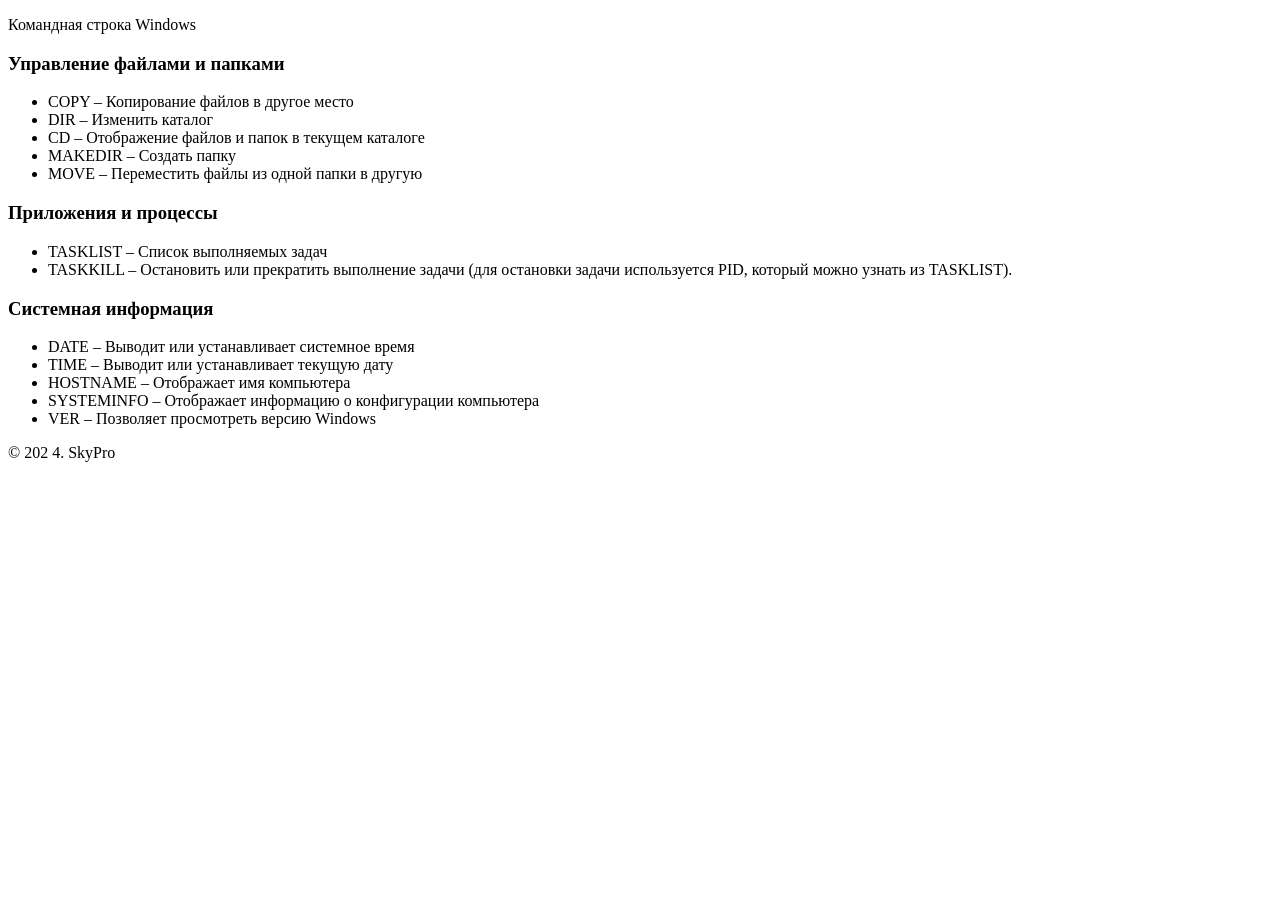
==== html/cmd.html @ 9cfce793 "ne ispravny" ====
<!DOCTYPE html>
<html>
   <head>
      <title>Portal for QA</title>
      <link rel="stylesheet" type="text/css" href="../css/style.css">
      <link rel="stylesheet" type="text/css" href="../css/font-awesome.css">
      <link rel="shortcut icon" href="../img/fav.ico" type="image/x-icon">
      <link href="https://fonts.googleapis.com/css?family=Montserrat:700" rel="stylesheet">
      <meta charset="utf-8">
      <meta name="viewport" content="width=device-width, initial-scale=1">
   </head>
   <body>
      <!--Card-->
      <div class="card animated fadeIn">
         <p class="subtitle">Командная строка Windows</p>
         <h3 id="rt-0"> Управление файлами и папками</h3>
         <ul>
            <li>COPY – Копирование файлов в другое место</li>
            <li>DIR – Изменить каталог</li>
            <li>CD – Отображение файлов и папок в текущем каталоге</li>
            <li>MAKEDIR – Создать папку</li>
            <li>MOVE – Переместить файлы из одной папки в другую</li>
         </ul>
         <h3 id="rt-1">Приложения и процессы</h3>
         <ul>
            <li>TASKLIST – Список выполняемых задач</li>
            <li>TASKKILL – Остановить или прекратить выполнение задачи (для остановки задачи используется PID, который можно узнать из TASKLIST).</li>
         </ul>
         <h3 id="rt-3">Системная информация</h3>
         <ul>
            <li>DATE – Выводит или устанавливает системное время</li>
            <li>TIME – Выводит или устанавливает текущую дату</li>
            <li>HOSTNAME – Отображает имя компьютера</li>
            <li>SYSTEMINFO – Отображает информацию о конфигурации компьютера</li>
            <li>VER – Позволяет просмотреть версию Windows</li>
         </ul>
      </div>
      <!--footer-->
      <footer class="animated fadeIn">
         &copy; 202 4. SkyPro
      </footer>
   </body>
</html>
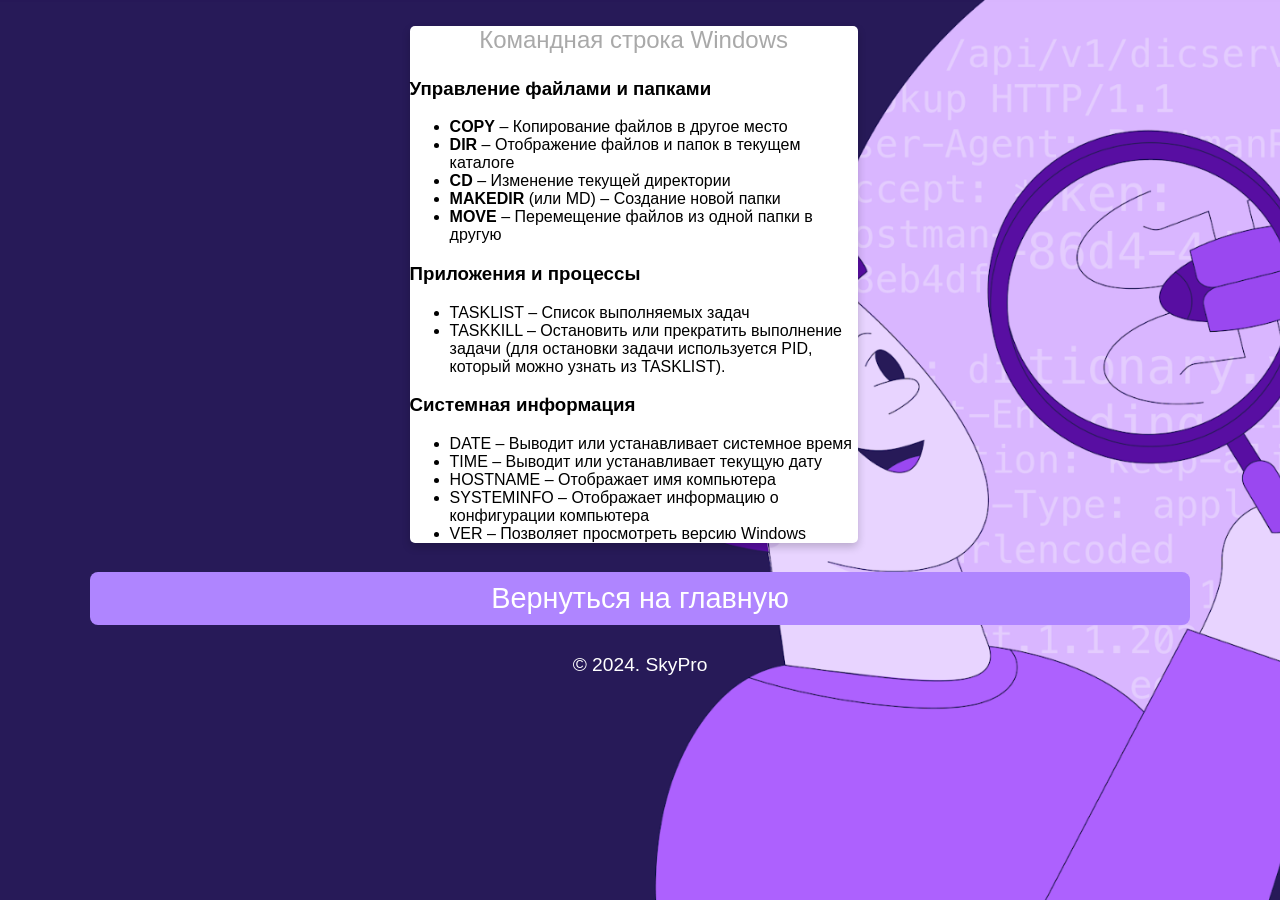
==== commit 7885489e: "исправленный" ====
--- a/html/cmd.html
+++ b/html/cmd.html
@@ -15,11 +15,11 @@
          <p class="subtitle">Командная строка Windows</p>
          <h3 id="rt-0"> Управление файлами и папками</h3>
          <ul>
-            <li>COPY – Копирование файлов в другое место</li>
-            <li>DIR – Изменить каталог</li>
-            <li>CD – Отображение файлов и папок в текущем каталоге</li>
-            <li>MAKEDIR – Создать папку</li>
-            <li>MOVE – Переместить файлы из одной папки в другую</li>
+         <li><strong>COPY</strong> – Копирование файлов в другое место</li>
+        <li><strong>DIR</strong> – Отображение файлов и папок в текущем каталоге</li>
+        <li><strong>CD</strong> – Изменение текущей директории</li>
+        <li><strong>MAKEDIR</strong> (или MD) – Создание новой папки</li>
+        <li><strong>MOVE</strong> – Перемещение файлов из одной папки в другую</li>
          </ul>
          <h3 id="rt-1">Приложения и процессы</h3>
          <ul>
@@ -37,7 +37,11 @@
       </div>
       <!--footer-->
       <footer class="animated fadeIn">
-         &copy; 202 4. SkyPro
+         <p class="location" aling="center">
+            <a href="../index.html">Вернуться на главную</a>
+         </p>
+         &copy; 2024. SkyPro
       </footer>
    </body>
-</html>+</html>
+      
--- a/css/style.css
+++ b/css/style.css
@@ -0,0 +1,301 @@
+* {
+	font-family: 'Montserrat', sans-serif;
+}
+
+body {
+	width: 100%;
+	margin: 0px;
+	background-image: url(../img/bg.jpg);
+	background-repeat: repeat-y no-repeat;
+	background-size: cover;
+	background-position: center;
+	background-attachment: fixed;
+}
+
+.icons>a {
+	text-decoration: none;
+	color: darkgray;
+}
+
+.location>a {
+	text-decoration: none;
+	color: white;
+}
+
+.location:hover {
+	box-shadow:  8px 16px  rgba(0, 0, 0, 0.2);
+}
+
+
+/*---------- Responsive Grid ---------------*/
+
+@media screen and (min-width: 1001px) {
+	.card {
+		margin-left: 32%;
+		margin-top: 2%;
+		padding: 0px;
+		background-color: white;
+		box-shadow: 0 4px 8px 0 rgba(0, 0, 0, 0.2);
+		transition: 0.3s;
+		width: 35%;
+		border-radius: 5px;
+	}
+	.card:hover {
+		box-shadow: 0 8px 16px 0 rgba(0, 0, 0, 1);
+	}
+	img {
+		border: 20px solid white;
+		border-radius: 50%;
+		margin-top: 8%;
+		margin-bottom: -15% !important;
+		width: 30%;
+	}
+	.name {
+		text-align: center;
+		font-size: 2.8em;
+		color: gainsboro;
+		margin-top: 15%;
+		margin-bottom: auto;
+		text-transform: capitalize;
+	}
+	hr {
+		width: 93%;
+		height: 2px;
+		background-color: gainsboro;
+		border: 0px;
+	}
+	.subtitle {
+		text-align: center;
+		font-size: 1.5em;
+		color: darkgray;
+	}
+	.icons {
+		font-size: 18px;
+		text-align: center;
+		margin-right: 0px;
+		margin-left: 0px;
+		color: darkgray;
+		margin-bottom: 40px;
+	}
+	.location {
+		text-align: center;
+		color: white;
+		font-size: 1.5em;
+		display: block;
+		background-color: rgba(175,133,255,1);
+		padding: 10px;
+		margin-left: 7%;
+		margin-right: 7%;
+		border-radius: 8px;
+	}
+}
+
+@media (min-width: 100px) and (max-width: 728px) and (orientation:portrait) {
+	body {
+		width: 100%;
+		margin: 0px;
+		background: url(../img/bg.jpg) fixed no;
+		overflow-x: hidden;
+	}
+	hr {
+		width: 93%;
+		height: 2px;
+		background-color: gainsboro;
+		border: 0px;
+	}
+	.card {
+		margin-top: 10%;
+		margin-left: 2%;
+		margin-right: 0px;
+		background-color: white;
+		box-shadow: 0 4px 8px 0 rgba(0, 0, 0, 0.2);
+		transition: 0.3s;
+		width: 95%;
+		border-radius: 5px;
+	}
+	.card:hover {
+		box-shadow: 0 8px 16px 0 rgba(0, 0, 0, 1);
+	}
+	img {
+		border: 15px solid white;
+		margin-bottom: -20% !important;
+		border-radius: 50%;
+		width: 33%;
+	}
+	.name {
+		padding-right: 4px;
+		padding-left: 4px;
+		text-align: center;
+		font-size: 2.5em;
+		color: gainsboro;
+		margin-top: 16%;
+		margin-bottom: auto;
+		text-transform: capitalize;
+	}
+	.subtitle {
+		text-align: center;
+		font-size: 1.2em;
+		color: darkgray;
+	}
+	.icons {
+		font-size: 11px;
+		text-align: center;
+		margin-right: 0px;
+		margin-left: 0px;
+		color: darkgray;
+		margin-bottom: 40px;
+	}
+	.location {
+		text-align: center;
+		color: white;
+		font-size: 0.8em;
+		display: block;
+		background-color: rgba(175,133,255,1);
+		padding: 10px;
+		margin-left: 7%;
+		margin-right: 7%;
+		border-radius: 8px;
+	}
+}
+
+@media (min-width: 100px) and (max-width: 728px) and (orientation:landscape) {
+	body {
+		width: 100%;
+		margin: 0px;
+		background: url(../img/bg.jpg) fixed no;
+		overflow-x: hidden;
+	}
+	hr {
+		width: 93%;
+		height: 2px;
+		background-color: gainsboro;
+		border: 0px;
+	}
+	.card {
+		margin-top: 6%;
+		margin-left: 9%;
+		margin-right: 0px;
+		background-color: white;
+		box-shadow: 0 4px 8px 0 rgba(0, 0, 0, 0.2);
+		transition: 0.3s;
+		width: 80%;
+		border-radius: 5px;
+	}
+	.card:hover {
+		box-shadow: 0 8px 16px 0 rgba(0, 0, 0, 1);
+	}
+	img {
+		border: 15px solid white;
+		margin-bottom: -15% !important;
+		border-radius: 50%;
+		width: 25%;
+	}
+	.name {
+		padding-right: 4px;
+		padding-left: 4px;
+		text-align: center;
+		font-size: 2.8em;
+		color: gainsboro;
+		margin-top: 16%;
+		margin-bottom: auto;
+		text-transform: capitalize;
+	}
+	.subtitle {
+		text-align: center;
+		font-size: 1.9em;
+		color: darkgray;
+	}
+	.icons {
+		font-size: 18px;
+		text-align: center;
+		margin-right: 0px;
+		margin-left: 0px;
+		color: darkgray;
+		margin-bottom: 40px;
+	}
+	.location {
+		text-align: center;
+		color: white;
+		font-size: 1.5em;
+		display: block;
+		background-color: rgba(175,133,255,1);
+		padding: 10px;
+		margin-left: 7%;
+		margin-right: 7%;
+		border-radius: 8px;
+	}
+}
+
+@media only screen and (min-width: 728px) and (max-width: 1000px) {
+	body {
+		width: 100%;
+		margin: 0px;
+		background: url(../img/bg.jpg) fixed no;
+		overflow-x: hidden;
+	}
+	hr {
+		width: 93%;
+		height: 2px;
+		background-color: gainsboro;
+		border: 0px;
+	}
+	.card {
+		margin-top: 4%;
+		margin-left: 13%;
+		align-content: center;
+		background-color: white;
+		box-shadow: 0 4px 8px 0 rgba(0, 0, 0, 0.2);
+		transition: 0.3s;
+		width: 75%;
+		border-radius: 5px;
+	}
+	.card:hover {
+		box-shadow: 0 8px 16px 0 rgba(0, 0, 0, 1);
+	}
+	img {
+		border: 15px solid white;
+		margin-bottom: -18% !important;
+		border-radius: 50%;
+		width: 30%;
+	}
+	.name {
+		text-align: center;
+		font-size: 2.5em;
+		color: gainsboro;
+		margin-top: 16%;
+		margin-bottom: auto;
+		text-transform: capitalize;
+	}
+	.subtitle {
+		text-align: center;
+		font-size: 2em;
+		color: darkgray;
+	}
+	.icons {
+		font-size: 15px;
+		text-align: center;
+		margin-right: 0px;
+		margin-left: 0px;
+		color: darkgray;
+		margin-bottom: 40px;
+	}
+	.location {
+		text-align: center;
+		color: white;
+		font-size: 1.8em;
+		display: block;
+		background-color: rgba(175,133,255,1);
+		padding: 10px;
+		margin-left: 7%;
+		margin-right: 7%;
+		border-radius: 8px;
+	}
+}
+
+
+/*---------- Responsive Grid Ends ---------------*/
+footer {
+	text-align: center;
+	color: white;
+	font-size: 1.2em
+}
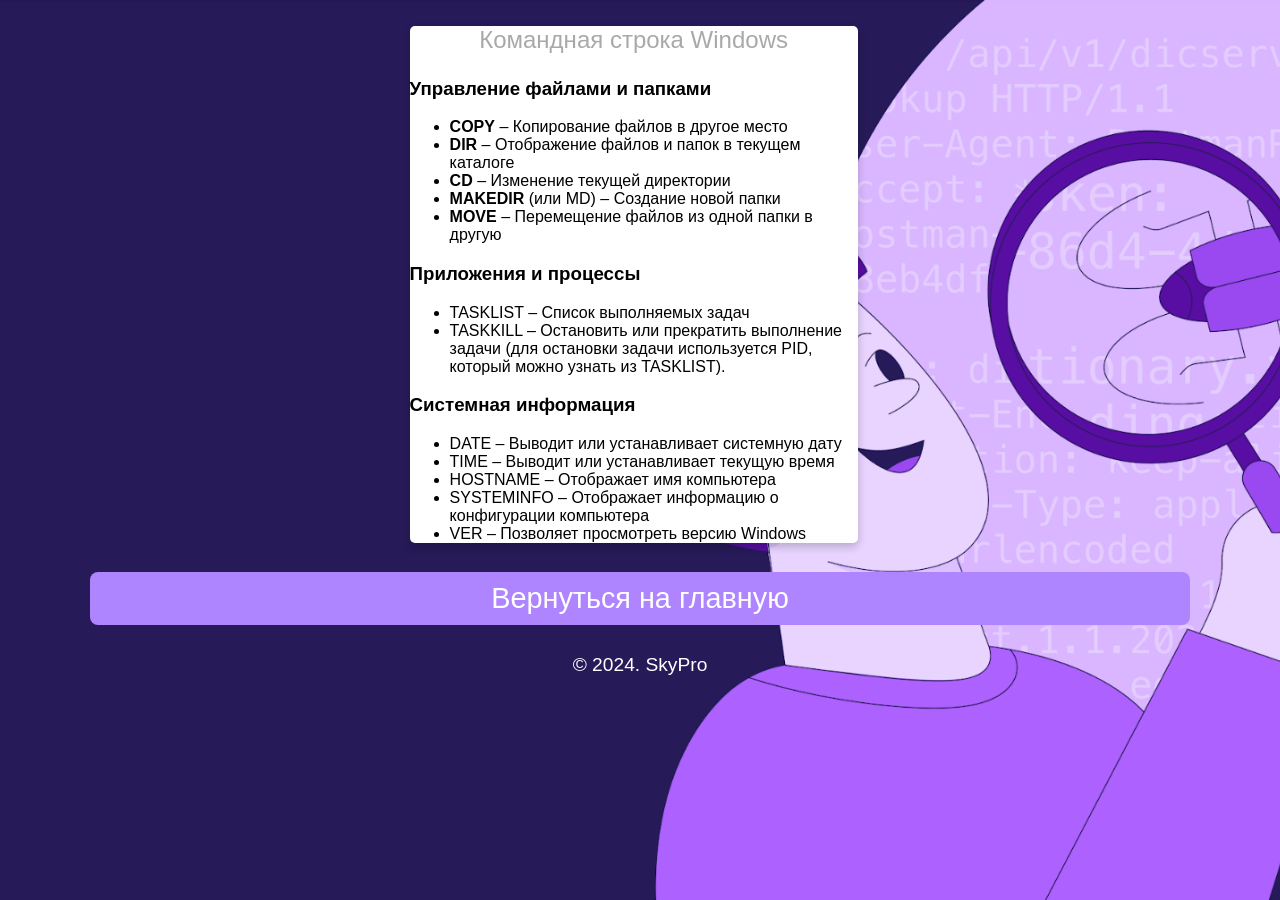
==== commit 3dc61905: "испр" ====
--- a/html/cmd.html
+++ b/html/cmd.html
@@ -28,8 +28,8 @@
          </ul>
          <h3 id="rt-3">Системная информация</h3>
          <ul>
-            <li>DATE – Выводит или устанавливает системное время</li>
-            <li>TIME – Выводит или устанавливает текущую дату</li>
+            <li>DATE – Выводит или устанавливает системную дату</li>
+            <li>TIME – Выводит или устанавливает текущую время</li>
             <li>HOSTNAME – Отображает имя компьютера</li>
             <li>SYSTEMINFO – Отображает информацию о конфигурации компьютера</li>
             <li>VER – Позволяет просмотреть версию Windows</li>
